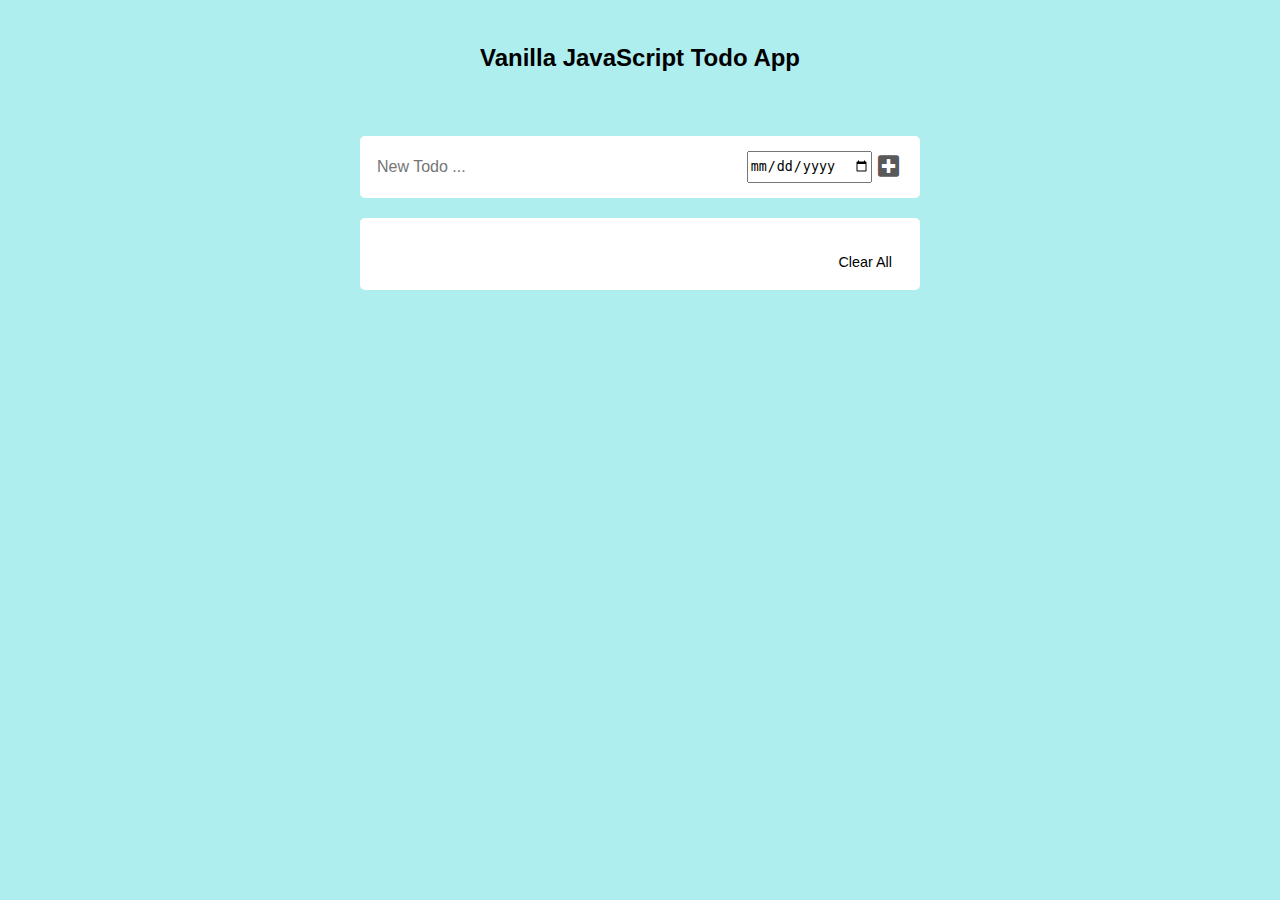
==== todo/index.html @ 2e9a213a "Todo App Vanilla Js" ====
<!DOCTYPE html>
<html lang="en">
<head>
    <title>Document</title>
    <link rel="stylesheet" href="./css/all.min.css">
    <link rel="stylesheet" href="styles.css">
</head>
<body class="container">
    <header class="logo">
        <h2 class="headline">Vanilla JavaScript Todo App</h2>
    </header>

    <div class="main"> 
        <form>
            <input type="text" placeholder="New Todo ...">
            <!-- <label class="DateLabel" for="usr">Due Date:</label> -->
            <input type="date" id="due-date" class="form-control" placeholder="Due date">
            <button type="submit"><i class="fas fa-plus-square"></i></button>
        </form>

        <div class="todoList">
            <ul>
            </ul>
            <a class="clearAll" id="clearAll">Clear All</a>
        </div>
    </div>
    <script type="text/JavaScript" src="./app.js"></script>
    <!-- <script type="module" src="./index.js"></script> -->
</body>
</html>
---- todo/styles.css ----
html {
    height: 100vh;
    min-width: 600px;
    background-color: paleturquoise;
    background-repeat: no-repeat;
    background-size: auto;
}

.container {
    width: 600px;
    display: flex;
    justify-content: center;
    flex-direction: column;
    margin: auto;
    font-family: 'Raleway', sans-serif;
}

.logo {
    display: flex;
    margin: auto;
    flex-direction: column;
    max-width: 500px;
    padding: 1.5rem 0;
    align-items: center;
}

.main {
    padding: 20px;
}

form {
    background-color: #FFFFFF;
    padding: 15px;
    border-radius: 5px;
    display: flex;
}

input[type="text"] {
    height: 30px;
    outline: 0;
    border: none;
    font-size: 1rem;
    font-family: 'Raleway', sans-serif;
    color: #595959;
    flex-grow: 1;
}

/* 
.DateLabel {
    top: 50px;
} */

button {
    font-size: 1.5rem;
    background-color: #FFFFFF;
    outline: 0;
    border: none;
    color: #595959;
}

button:hover {
    color: lightcoral;
}

.todoList {
    background-color: #FFFFFF;
    border-radius: 5px;
    margin-top: 20px;
    padding: 10px 25px;
    height: 100%;
    overflow-y: auto;
}

ul {
    padding-left: 0px;
    list-style: none;
}

li {
    display: flex;
    align-items: center;
    border-bottom: 1px solid lightgrey;
    padding: 15px 0;
    font-size: 1rem;
    color: #595959;
}

i {
    pointer-events: none;
}

.todo-item {
    flex-grow: 1;
}

.clearAll {
    display: flex;
    justify-content: flex-end;
    padding: 10px 3px;
    cursor: pointer;
    font-size: 0.9rem;
}

.clearAll:hover {
    color: lightcoral;
}

.todo-list-item {
    transition: all 0.3s ease-out;
}

.todo-list-item-fall {
    transform: translateY(12rem) rotateZ(10deg);
    opacity: 0;
}
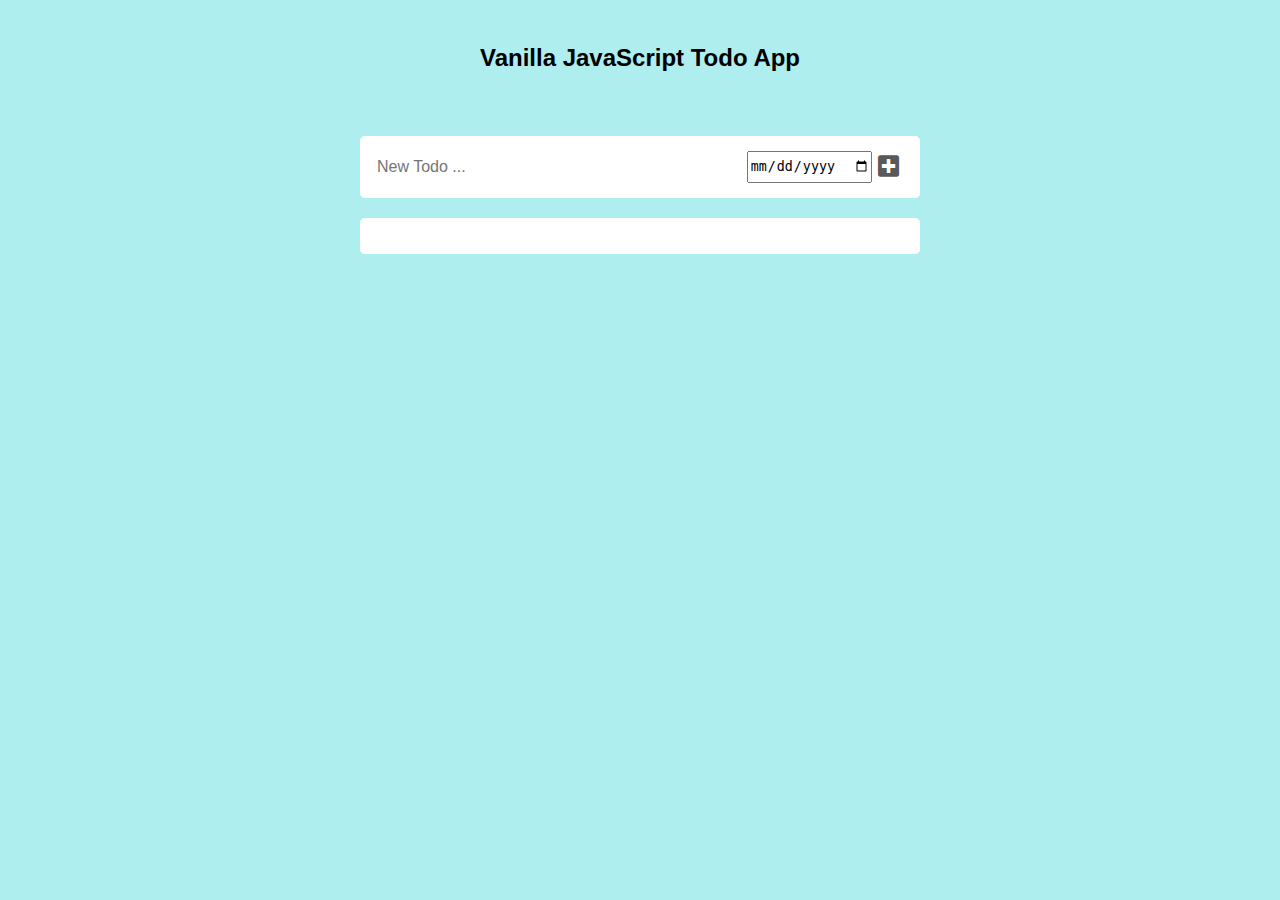
==== commit b2ff0cc1: "addition of store.js with local storage" ====
--- a/todo/index.html
+++ b/todo/index.html
@@ -2,8 +2,10 @@
 <html lang="en">
 <head>
     <title>Document</title>
+    <base href=".">
+    <link rel="shortcut icon" href="#">
     <link rel="stylesheet" href="./css/all.min.css">
-    <link rel="stylesheet" href="styles.css">
+    <link rel="stylesheet" href="./css/styles.css">
 </head>
 <body class="container">
     <header class="logo">
@@ -21,10 +23,10 @@
         <div class="todoList">
             <ul>
             </ul>
-            <a class="clearAll" id="clearAll">Clear All</a>
         </div>
     </div>
-    <script type="text/JavaScript" src="./app.js"></script>
-    <!-- <script type="module" src="./index.js"></script> -->
+    <!-- <script type="text/JavaScript" src="./app.js"></script> -->
+    <script src="lib/moment/moment.min.js"></script>
+    <script type="module" src="./index.js"></script>
 </body>
-</html>
+</html>--- a/todo/css/styles.css
+++ b/todo/css/styles.css
@@ -0,0 +1,115 @@
+html {
+    height: 100vh;
+    min-width: 600px;
+    background-color: paleturquoise;
+    background-repeat: no-repeat;
+    background-size: auto;
+}
+
+.container {
+    width: 600px;
+    display: flex;
+    justify-content: center;
+    flex-direction: column;
+    margin: auto;
+    font-family: 'Raleway', sans-serif;
+}
+
+.logo {
+    display: flex;
+    margin: auto;
+    flex-direction: column;
+    max-width: 500px;
+    padding: 1.5rem 0;
+    align-items: center;
+}
+
+.main {
+    padding: 20px;
+}
+
+form {
+    background-color: #FFFFFF;
+    padding: 15px;
+    border-radius: 5px;
+    display: flex;
+}
+
+input[type="text"] {
+    height: 30px;
+    outline: 0;
+    border: none;
+    font-size: 1rem;
+    font-family: 'Raleway', sans-serif;
+    color: #595959;
+    flex-grow: 1;
+}
+
+/* 
+.DateLabel {
+    top: 50px;
+} */
+
+button {
+    font-size: 1.5rem;
+    background-color: #FFFFFF;
+    outline: 0;
+    border: none;
+    color: #595959;
+}
+
+button:hover {
+    color: lightcoral;
+}
+
+.todoList {
+    background-color: #FFFFFF;
+    border-radius: 5px;
+    margin-top: 20px;
+    padding: 10px 25px;
+    height: 100%;
+    overflow-y: auto;
+}
+
+ul {
+    padding-left: 0px;
+    list-style: none;
+}
+
+li {
+    display: flex;
+    align-items: center;
+    border-bottom: 1px solid lightgrey;
+    padding: 15px 0;
+    font-size: 1rem;
+    color: #595959;
+}
+
+i {
+    pointer-events: none;
+}
+
+.todo-item {
+    flex-grow: 1;
+}
+
+.clearAll {
+    display: flex;
+    justify-content: flex-end;
+    padding: 10px 3px;
+    cursor: pointer;
+    font-size: 0.9rem;
+}
+
+.clearAll:hover {
+    color: lightcoral;
+}
+
+.todo-list-item {
+    transition: all 0.3s ease-out;
+}
+
+.todo-list-item-fall {
+    transform: translateY(12rem) rotateZ(10deg);
+    opacity: 0;
+}